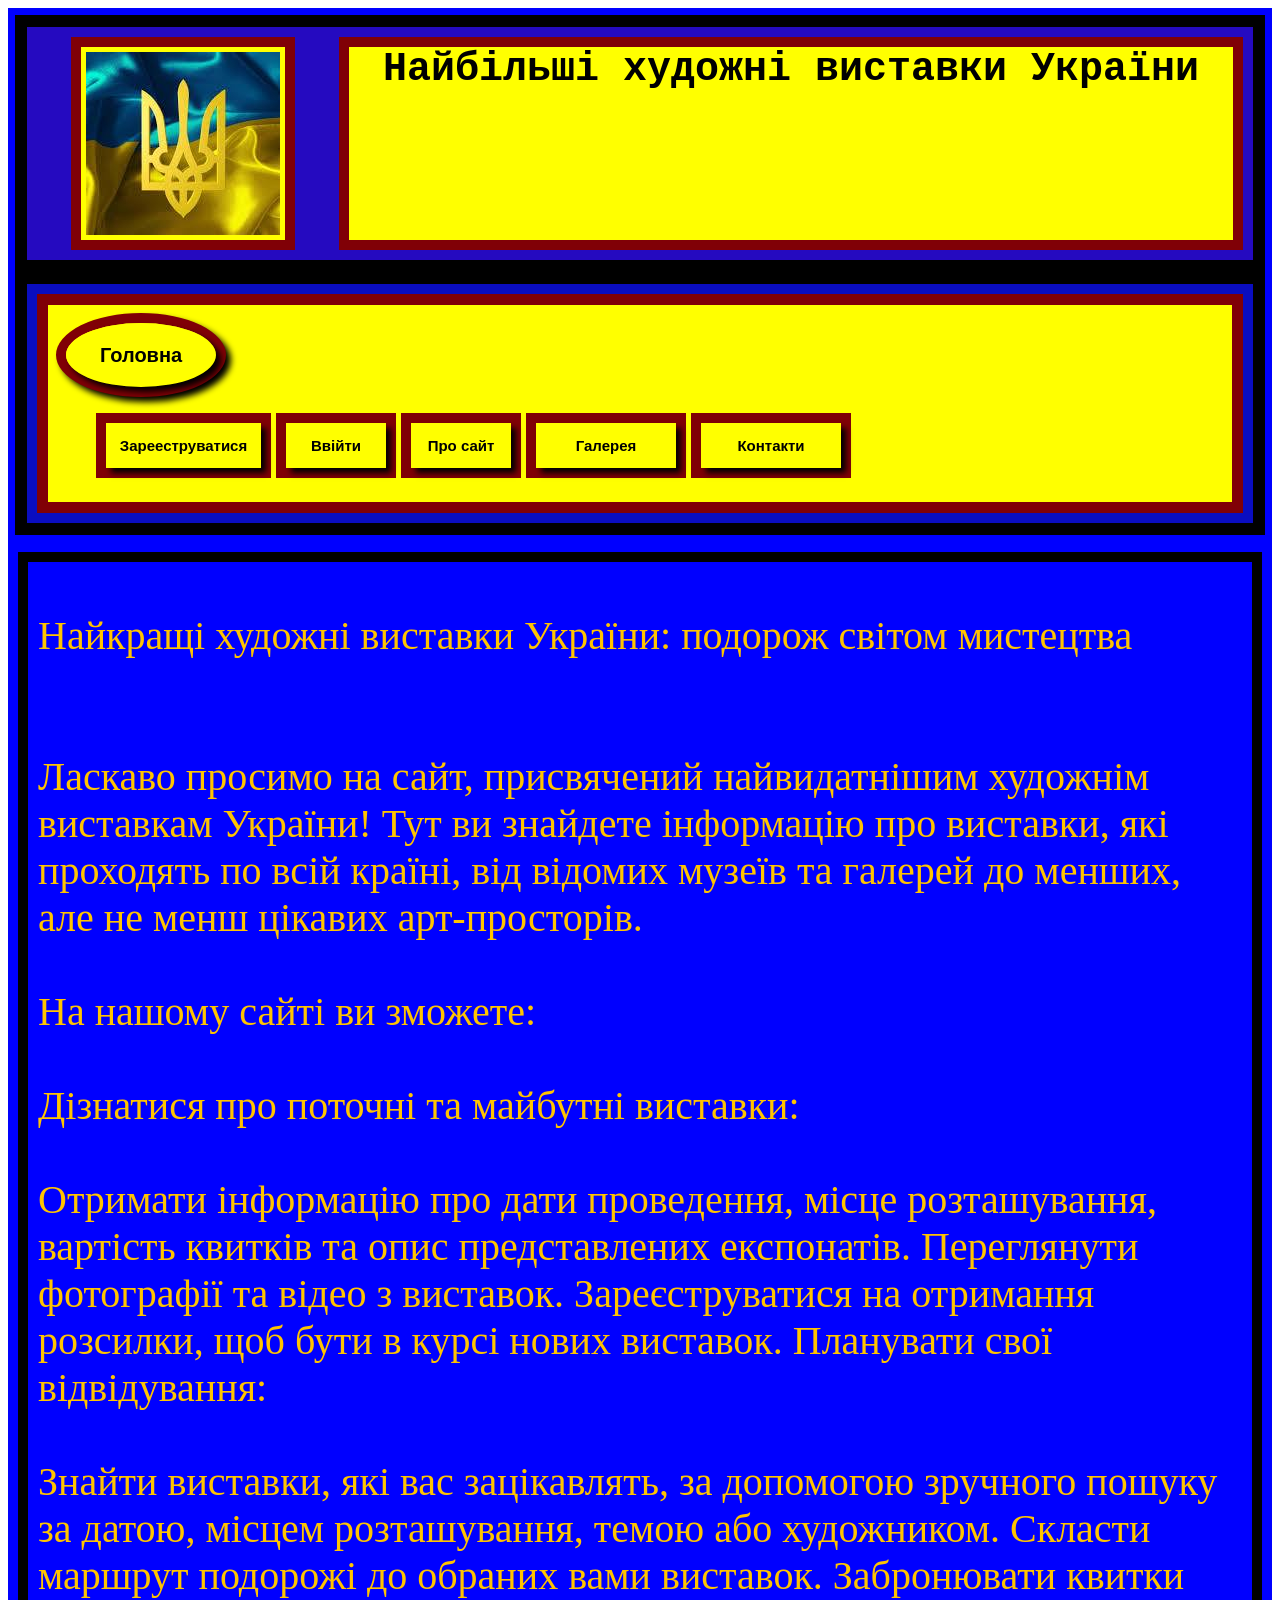
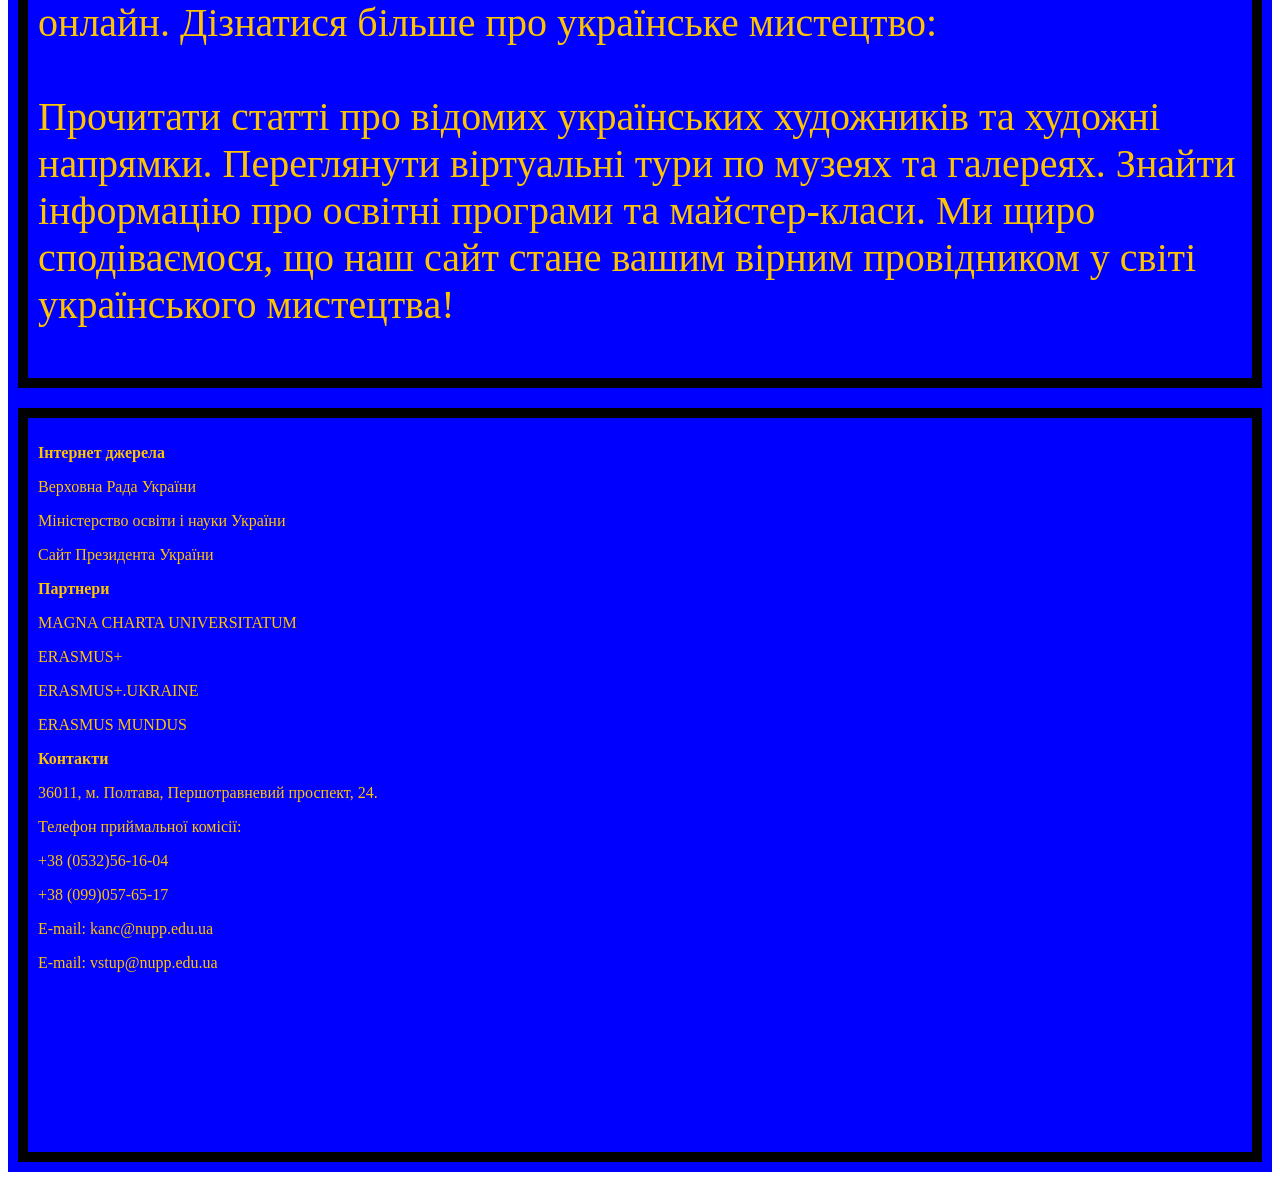
==== RGRПросайт.html @ 2fbd7579 "Add files via upload" ====
<!DOCTYPE html>
<html lang="en">
<head>
    <meta charset="UTF-8">
    <meta name="viewport" content="width=device-width, initial-scale=1.0">
    <title>Document</title>
    <link rel="stylesheet" type="text/css" href="RGRaaaa.css">
</head>
<body>
   <header class="header">
      <div class="conta1eee">
        <div class="forest1a"> 
        <map name="host"> 
        <area shape="rect" coords="0, 0, 230, 255" title="Якийсь сайт" href="https://nupp.edu.ua/" target="_blank">
        <img src="RGRd.jpg" alt="logo"  usemap="#host">
        </map>
        </div>
        <div class="forest2a"><b>Найбільші художні виставки України</b>
        </div>
    </div>
        <div class="conta2www">
                  <div class="forest5">
                    <div class="logo">
                        <label for="hop4"></label>
                            <button id="hop4" onclick="location.href='RGRГоловна.html'"  class="hop4button4"><b>Головна</b></button>
                    </div>
                    <nav class="nav">
                        <ul>
                        <li>
                            <div class="forest1"> 
                                <label for="hop1"></label>
                            <button id="hop1" type="button" onclick="location.href='item1.html'"  class="hop1button1"><b>Зарееструватися</b></button>
                    </div>
                </li>
                        <li><div class="forest2">
                            <label for="hop2"></label>
                            <button type="button" onclick="location.href='Ввійти1.html'" id="hop2" class="hop2button2"><b>Ввійти</b></button>
                          </div>
                        </li>
                        <li><div class="forest3repeat">
                            <label for="hop3"></label>
                            <button type="button" onclick="location.href='   '" id="hop3" class="hop3button3"><b>Про сайт</b></button>
                          </div>
                        </li>
                          <li>
                            <div class="forest4"> 
                                <label for="hop5"></label>
                            <button type="button" onclick="location.href='RGRГалерея.html'" id="hop5" class="hop5button5"><b>Галерея</b></button>
                    </div>
                </li>
                <li>
                    <div class="forest7"> 
                        <label for="hop6"></label>
                    <button type="button" onclick="location.href='RGRКонтакти.html'" id="hop6" class="hop6button6"><b>Контакти</b></button>
            </div>
        </li>
                        </ul>
                    </nav>
                    <div class="burger">
                        <span></span>
                    </div>
                  </div>
        </div>
   </header>
   <div class="foote">
   <main class="main">
    <p>Найкращі художні виставки України: подорож світом мистецтва<br><br><br>



        Ласкаво просимо на сайт, присвячений найвидатнішим художнім виставкам України! Тут ви знайдете інформацію про виставки, які проходять по всій країні,  
        від відомих музеїв та галерей до менших, але не менш цікавих арт-просторів.
        <br>
        <br>
        На нашому сайті ви зможете:
        <br><br>
        Дізнатися про поточні та майбутні виставки: 
        <br>
        <br>
             Отримати інформацію про дати проведення, місце розташування, вартість квитків та опис представлених експонатів.
             Переглянути фотографії та відео з виставок.
             Зареєструватися на отримання розсилки, щоб бути в курсі нових виставок.
        
        Планувати свої відвідування:
        <br>
        <br>
            Знайти виставки, які вас зацікавлять, за допомогою зручного пошуку за датою, місцем розташування, темою або художником.
             Скласти маршрут подорожі до обраних вами виставок.
             Забронювати квитки онлайн.
        
        Дізнатися більше про українське мистецтво:
        <br>
        <br>
            Прочитати статті про відомих українських художників та художні напрямки.
             Переглянути віртуальні тури по музеях та галереях.
             Знайти інформацію про освітні програми та майстер-класи.
        
        Ми щиро сподіваємося, що наш сайт стане вашим вірним провідником у світі українського мистецтва!</p>
   </main>
</div>
   <footer class="footer">
    <div class="kyky">
    <div class="f-text">
        <p class="text"><b class="fb">Інтернет джерела</b></p>
        <p class="text">Верховна Рада України</p>
        <p class="text">Міністерство освіти і науки України</p>
        <p class="text">Сайт Президента України</p>
    </div>
    <div class="f-text">
        <p class="text"><b class="fb">Партнери</b></p>
        <p class="text">MAGNA CHARTA UNIVERSITATUM</p>
        <p class="text">ERASMUS+</p>
        <p class="text">ERASMUS+.UKRAINE</p>
        <p class="text">ERASMUS MUNDUS</p>
    </div>
    <div class="f-text">
        <p class="text"><b class="fb">Контакти</b></p>
        <p class="text">36011, м. Полтава, Першотравневий проспект, 24.</p>
        <p class="text">Телефон приймальної комісії:</p>
        <p class="text">+38 (0532)56-16-04</p>
        <p class="text">+38 (099)057-65-17</p>
        <p class="text">E-mail: kanc@nupp.edu.ua</p>
        <p class="text">E-mail: vstup@nupp.edu.ua</p>
    </div>
    <iframe class="map" allowfullscreen="" aria-hidden="false" frameborder="0" loading="lazy" sandbox="allow-same-origin allow-scripts allow-popups allow-forms" src="https://www.google.com/maps/embed?pb=!1m18!1m12!1m3!1d20697.837190970386!2d34.57257805854492!3d49.574556912607854!2m3!1f0!2f0!3f0!3m2!1i1024!2i768!4f13.1!3m3!1m2!1s0x0%3A0x528a08266c1d4938!2z0J3QsNGG0ZbQvtC90LDQu9GM0L3QuNC5INGD0L3RltCy0LXRgNGB0LjRgtC10YIgwqvQn9C-0LvRgtCw0LLRgdGM0LrQsCDQv9C-0LvRltGC0LXRhdC90ZbQutCwINGW0LzQtdC90ZYg0K7RgNGW0Y8g0JrQvtC90LTRgNCw0YLRjtC60LDCuw!5e0!3m2!1suk!2sua!4v1610624911843!5m2!1suk!2sua"  tabindex="0" title="Ми на карті" ></iframe>
    </div>
</footer>
<!-- <script src="./js/rgr.js"></script>
</body>
</html> -->
   <script src="RGRcссс.js"></script>












   <!-- <header class="header">
    <div class="logo">
        <span>Frontend</span>
        <span>Кейс</span>
    </div>

    <nav class="nav">
        <ul>
            <li>Головна</li>
            <li>Каталог</li>
            <li>Услуги</li>
            <li>Галерея</li>
            <li>Отзиви</li>
            <li>Контакти</li>
        </ul>
    </nav>

    <div class="burger">
        <span></span>
    </div>
   </header>


   <script>
    document.querySelector('.burger').addEventListener('click', function() {
             this.classList.toggle('active');
            document.querySelector('.nav').classList.toggle('open');
        })
   </script> -->
</body>
</html>
---- RGRaaaa.css ----
.header
{
    border: 7px solid blue;
}



.conta1eee
{
    display: grid;
    grid-template-areas: 
    "forest1 forest2";
    border: 12px solid black;
    background-color: rgb(37, 10, 192);
    min-width: 220px;
    padding: 10px;
    grid-gap: 10px;
}



.forest1a
{
    background-color: yellow;
    border: 10px solid rgb(128, 0, 6) ;
    text-align: center;
    margin: auto auto;
    margin-top: 0px ;
    margin-bottom: 0px ;
    padding: 5px;
}



.forest2a
{
    background-color: yellow;
    border: 10px solid rgb(128, 0, 6);
    text-align: center;
    font-size: 40px;
    font-family: 'Courier New', Courier, monospace;
    color: black;
    min-height: 154px;
    min-width: 50px;
    justify-content: center;
    align-items: center;
    align-items: center;
}




img 
{
    display: block;
    width: 100%;
    height: 100%;
    
}



@media (min-width: 500px) and (max-width: 614px){
    .forest1a{
        min-width: 150px;
        min-height: 50px;
    }
}




@media (min-width: 450px) and (max-width: 580px){
    .forest1a {
            min-width: 80px;
            min-height: 55px;
        }
        .forest2a{
            min-width: 120px;
            min-height: 20px;
            font-size: 30px;
        }
    }



    @media (min-width: 200px) and (max-width: 450px){
        .forest2a{
                min-width: 70px;
                min-height: 30px;
                font-size: 24px;
            }
        }
    
    






.conta2www
{
    border: 12px solid black;
    padding: 10px;
    background-color: #0a0dc0;
}




.forest1
{
    height: 45px;
    text-align: center;
    font-size: 15px;
    border: 10px solid rgb(128, 0, 6);
    margin-right: 5px;
    display: flex;
    flex-direction: row;
    width: 155px;
    border: 10px solid rgb(128, 0, 6);
}



.forest2
{
    height: 45px;
    text-align: center;
    font-size: 15px;
    border: 10px solid rgb(128, 0, 6);
    display: flex;
    flex-direction: row;
    width: 100px;
    border: 10px solid rgb(128, 0, 6);
    margin-right: 5px;
}


.forest3repeat
{
    height: 45px;
    font-size: 15px;
    border: 10px solid rgb(128, 0, 6);
    display: flex;
    flex-direction: row;
    width: 100px;
    border: 10px solid rgb(128, 0, 6);
    margin-right: 5px;
}



.forest4
{
    height: 45px;
    text-align: center;
    font-size: 15px;
    border: 10px solid rgb(128, 0, 6);
    margin-right: 5px;
    display: flex;
    flex-direction: row;
    width: 140px;
    border: 10px solid rgb(128, 0, 6);
}



.forest7
{
    height: 45px;
    text-align: center;
    font-size: 15px;
    border: 10px solid rgb(128, 0, 6);
    margin-right: 40px;
    display: flex;
    flex-direction: row;
    width: 140px;
    border: 10px solid rgb(128, 0, 6);
    margin-left: 0px;
} 



.forest8
{
    background-color: yellow;
    border: 10px solid rgb(128, 0, 6);
    text-align: center;
    font-size: 40px;
    font-family: 'Courier New', Courier, monospace;
    color: black;
    width: 100%;
    min-height: 136px;
    justify-content: center;
    align-content: center;
} 



.hop1button1
{
    height: 100%;
    width: 100%;
    font-size: 100%;
    border: none;
    background-color: yellow;
    cursor: pointer;
    box-shadow: 5px 5px 6px black;
}



.hop2button2
{
    height: 100%;
    width: 100%;
    font-size: 100%;
    border: none;
    background-color: yellow;
    cursor: pointer;
    box-shadow: 5px 5px 6px black;
}



.hop3button3
{
    height: 100%;
    width: 100%;
    font-size: 100%;
    border: none;
    background-color: yellow;
    cursor: pointer;
    box-shadow: 5px 5px 6px black;
}



.hop4button4
{
    height: 64px;
    width: 150px;
    font-size: 20px;
    border-radius: 50%;
    background-color: yellow;
    cursor: pointer;
    box-shadow: 5px 5px 6px black;
    border: 2px solid yellow;
    padding-top: 2px;
    text-align: center;
    align-content: center;
} 



.hop5button5
{
    height: 100%;
    width: 100%;
    font-size: 100%;
    border: none;
    background-color: yellow;
    cursor: pointer;
    box-shadow: 5px 5px 6px black;
}



.hop6button6
{
    height: 100%;
    width: 100%;
    font-size: 100%;
    border: none;
    background-color: yellow;
    cursor: pointer;
    box-shadow: 5px 5px 6px black;
} 



.open
{
    display: flex !important;
}



.forest5
{
    align-items: center;
    min-width: 100px;
    min-height: 100px;
    background-color: yellow;
    padding:  8px ;
    justify-content: flex-end;
    border: 11px solid rgb(128, 0, 6);
}



@media (min-width: 900px) and (max-width: 1025px) {
.forest5{
    display: grid;
    grid-template-areas: 
    "hop4button4"
    "hop1button1 hop2button2 hop3button3"
    "hop5button5 hop6button6";
    justify-content: flex-start;
}
.hop4button4{
    justify-content: flex-start;
}
}








.logo
{
    display: flex;
    flex-direction: row;
    border-radius: 50%;
    border: 10px solid rgb(128, 0, 6);
    width: 150px;
    height: 60px;
    background-color: rgb(255, 230, 0);
    box-shadow: 5px 5px 6px black;
    justify-content: flex-end;
    padding-bottom: 4px;
}



.nav
{
    display: flex;
    margin-top: auto;
    margin-bottom: auto;
    margin-right: auto;
    margin-left: auto;
    min-width: 300px;
    min-height: 40px;
}



nav ul
{
    list-style: none;
    display: flex;
    justify-content: space-between;
}



.burger
{
    display: none;
    position: relative;
    z-index: 50;
    width: 30px;
    height: 18px;
    grid-gap: 20px;
}



.burger span
{
    height: 2px;
    width: 80%;
    transform: scale(1);
    background-color: #fdfff9;
}



.burger::before, .burger::after
{
    content: '';
    position: absolute;
    height: 23px;
    width: 100%;
    background-color: #ff0a0a;
    transition: all 0.5s ease 0s;
}



.burger::before 
{
    top: 0;
}



.burger::after
{
    bottom: 0;
}



.burger.active span
{
    transform: scale(0);
}



.burger.active::before
{
    top: 50%;
    transform: rotate(-45deg) translate(0, -50%);
}



.burger.active::after
{
    bottom: 50%;
    transform: rotate(45deg) translate(0, 50%);
}

@media (max-width: 900px)
{
    .burger {display: flex;
    margin-left: 150px;}



.nav
{
    display: none;
    flex-direction: column;
    position: fixed;
    height: 100%;
    width: 100%;
    top: 0; bottom: 0; left: 0; right: 0;
    z-index: 50;
    overflow-y: auto;
    padding: 0px 0px;
    background-color: rgb(13, 17, 238);
    animation: burgerAnimation 0.4s;
    padding-top: 5px;
    justify-content: center;
}



.nav ul
{
    flex-direction: column;
    row-gap: 60px;
}
}



.wrapper { 
    display: grid; 
    /* grid-template-columns: 25% 25% 25% 25%;  */
    margin-top: 5%; 
} 
 
.grid-img { 
    border-radius: 20px; 
    width: 250px; 
    height: 200px;    
    margin: 5% 5% 5% 5%;    
}



@media (min-width: 1440px) and (max-width: 2560px) { 
    .wrapper{
        display: grid;
        grid-template-areas: 
        "1q 2w 3e 4r"
        "5t 6y 7u 8i";
        margin-left: 60px;
    }
} 
@media (min-width: 1024px) and (max-width: 1440px) { 
    .wrapper{
        display: grid;
        grid-template-areas: 
        "1q 2w 3e"
        "4r 5t 6y";
        /* "7u 8i"; */
        margin-left: 60px;
      
} 
.grid-img { 
    border-radius: 20px; 
    width: 270px; 
    height: 220px;    
    margin: 5% 5% 5% 5%;    
}
}
@media (min-width: 900px) and (max-width: 1024px) { 
    .wrapper{
        display: grid;
        grid-template-areas: 
        "1q 2w"
        "3e 4r"
        "5t 6y"
        "7u 8i";
        margin-left: 120px;
} 
.grid-img { 
    border-radius: 20px; 
    width: 250px; 
    height: 200px;    
    margin: 5% 0% 5% 5%;    
}
} 
@media (min-width: 650px) and (max-width: 900px) { 
    .wrapper{
        display: grid;
        grid-template-areas: 
        "1q"
        "2w"
        "3e"
        "4r"
        "5t"
        "6y"
        "7u"
        "8i";
        margin-left: 120px;
} 
.grid-img { 
    border-radius: 20px; 
    width: 450px; 
    height: 300px;    
    margin: 5% 0% 5% 5%;    
}
} 



.footer{
    border: 10px solid blue;
}



.kyky{
    border: 10px solid black;
    background-color: blue;
    padding: 10px;
    color: rgb(255, 196, 0);
}



.foote{
    border: 10px solid blue;
}



.main{
    border: 10px solid rgb(0, 0, 0);
    background-color: blue;
    color: rgb(255, 196, 0);
    padding: 10px;
    font-size: 40px;
}























/* .open{
    display: flex !important;
}



.header{
    display: flex;
    align-items: center;
    justify-content: space-between;
    min-height: 100px;
    background-color: #3E424B;
    color: #FAF6F2;
    padding: 0 40px;
}



.logo{
    display: flex;
    justify-content: center;
    flex-direction: column;
    align-items: center;
    border-radius: 50%;
    border: 1px solid #FAF6F2;
    width: 90px;
    height: 90px;
}



.nav{
    display: flex;
    width: 700px;
    padding: 0 40px;
}



.nav ul{
    width: 100%;
    list-style: none;
    display: flex;
    justify-content: space-between;
}



.burger{
    display: none;
    position: relative;
    z-index: 50;
    align-items: center;
    justify-content: flex-end;
    width: 30px;
    height: 18px;
}



.burger span{
    height: 2px;
    width: 80%;
    transform: scale(1);
    background-color: #FAF6F2;
}



.burger::before, .burger::after{
    content: '';
    position: absolute;
    height: 2px;
    width: 100%;
    background-color: #FAF6F2;
    transition: all 0.3s ease 0s;
}



.burger::before { top: 0 }

.burger::after { bottom: 0 ;}



.burger.active span { transform: scale(0) }

.burger.active::before{
    top: 50%;
    transform:  rotate(-45deg) translate(0, -50%);
}



.burger.active::after{
    bottom: 50%;
    transform: rotate(45deg) translate(0, 50%);
}



@media (max-width: 900px) {



    .burger {display: flex }



    .nav{
        display: none;
        flex-direction: column;
        position: fixed;
        height: 100%;
        width: 100%;
        top: 0; bottom: 0; left: 0; right: 0;
        z-index: 50;
        overflow-y: auto;
        padding: 50px 40px;
        background-color: black;
        /* animation: burgerAnimation 0.4s; */



    /* nav ul{
        flex-direction: column;
        row-gap: 30px;
    } */
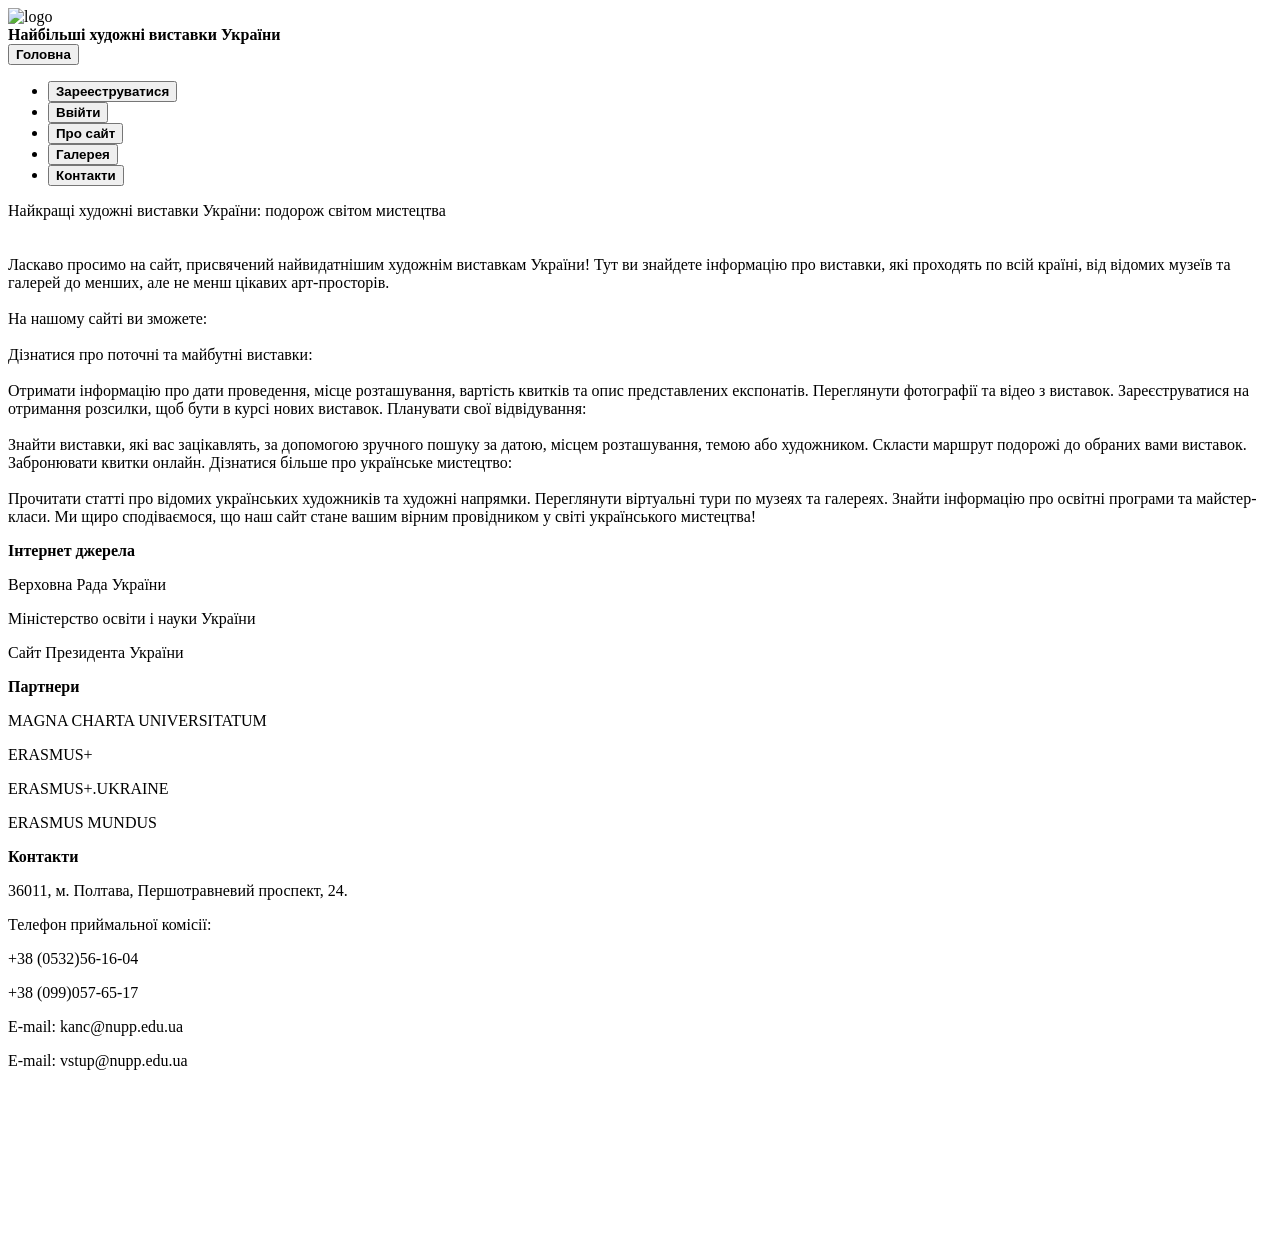
==== commit e4763059: "Add files via upload" ====
--- a/RGRПросайт.html
+++ b/RGRПросайт.html
@@ -4,7 +4,7 @@
     <meta charset="UTF-8">
     <meta name="viewport" content="width=device-width, initial-scale=1.0">
     <title>Document</title>
-    <link rel="stylesheet" type="text/css" href="RGRaaaa.css">
+    <link rel="stylesheet" type="text/css" href="CSSRGR/RGRaaaa.css">
 </head>
 <body>
    <header class="header">
@@ -12,7 +12,7 @@
         <div class="forest1a"> 
         <map name="host"> 
         <area shape="rect" coords="0, 0, 230, 255" title="Якийсь сайт" href="https://nupp.edu.ua/" target="_blank">
-        <img src="RGRd.jpg" alt="logo"  usemap="#host">
+        <img src="Img/RGRd.jpg" alt="logo"  usemap="#host">
         </map>
         </div>
         <div class="forest2a"><b>Найбільші художні виставки України</b>
@@ -22,7 +22,7 @@
                   <div class="forest5">
                     <div class="logo">
                         <label for="hop4"></label>
-                            <button id="hop4" onclick="location.href='RGRГоловна.html'"  class="hop4button4"><b>Головна</b></button>
+                            <button id="hop4" onclick="location.href='index.html'"  class="hop4button4"><b>Головна</b></button>
                     </div>
                     <nav class="nav">
                         <ul>
@@ -128,7 +128,7 @@
 <!-- <script src="./js/rgr.js"></script>
 </body>
 </html> -->
-   <script src="RGRcссс.js"></script>
+   <script src="JSRGR/RGRcccc.js"></script>
 
 
 
